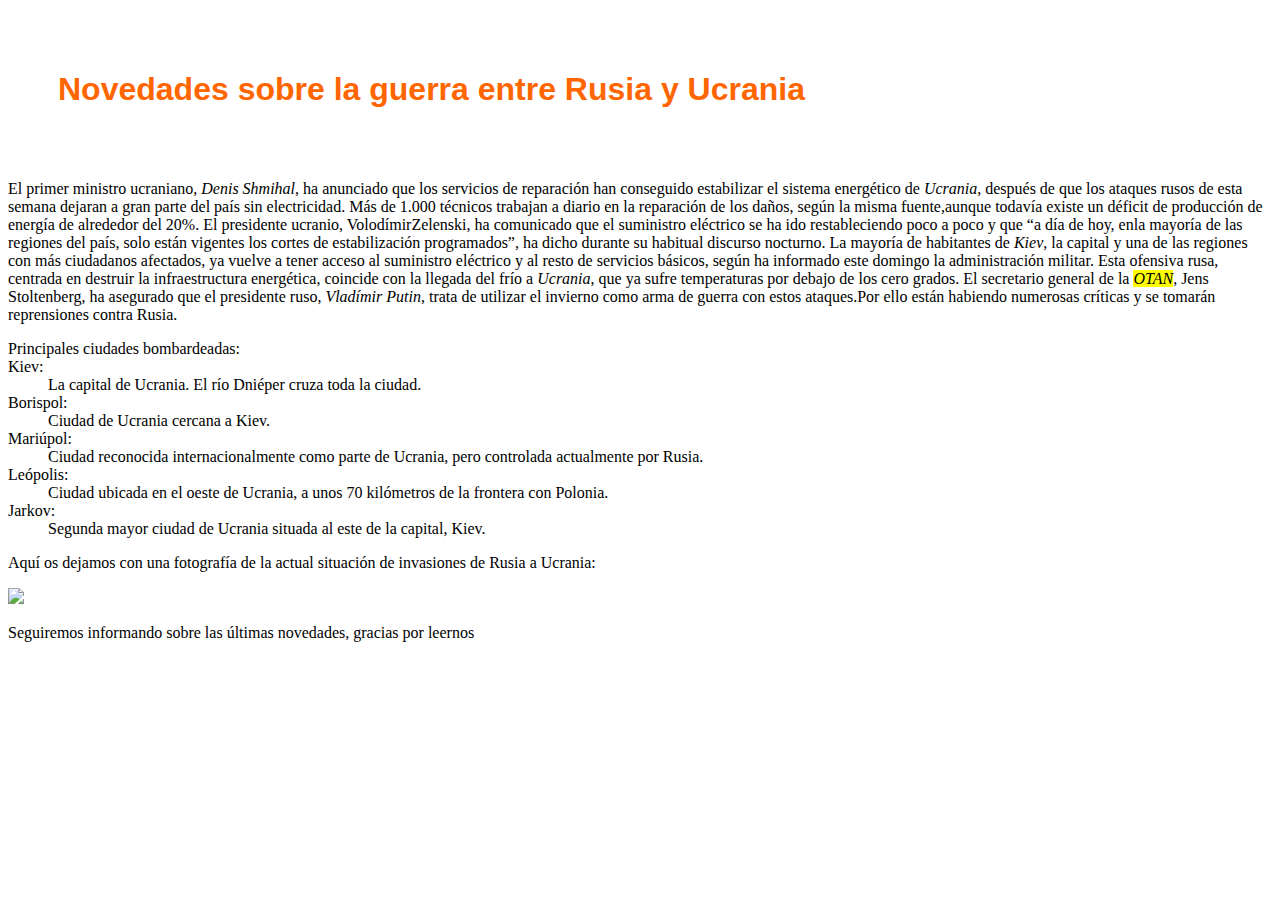
==== pagina.html @ c35ea919 "Correccion de formatos" ====
<!DOCTYPE html>
<html lang="es.ES">

<head>
    <title>
        Novedades guerra entre Ucrania y Rusia
    </title>
    <meta http-equiv="content-type" content="text/html; charset=UTF-8">
    <link href="estilos.css" rel="stylesheet" type="text/css">
</head>

<body>
    <h1>Novedades sobre la guerra entre Rusia y Ucrania</h1>
    <p>El primer ministro ucraniano, <em>Denis Shmihal</em>, ha anunciado que los servicios de reparación han
        conseguido estabilizar el sistema energético de <em>Ucrania</em>, después de que los ataques rusos de esta
        semana dejaran a gran parte del país sin electricidad. Más de 1.000 técnicos trabajan a diario en la
        reparación de los daños, según la misma fuente,aunque todavía existe un déficit de producción de energía de
        alrededor del 20%. El presidente ucranio, VolodímirZelenski, ha comunicado que el suministro eléctrico se ha ido
        restableciendo poco a poco y que “a día de hoy, enla mayoría de las regiones del país, solo están vigentes los
        cortes de estabilización programados”, ha dicho durante su habitual discurso nocturno. La mayoría de habitantes
        de <em>Kiev</em>, la capital y una de las regiones con más ciudadanos afectados, ya vuelve a tener acceso al
        suministro eléctrico y al resto de servicios básicos, según ha informado este domingo la administración militar.
        Esta ofensiva rusa, centrada en destruir la infraestructura energética, coincide con la llegada del frío a
        <em>Ucrania</em>, que ya sufre temperaturas por debajo de los cero grados. El secretario general de la
        <mark><em>OTAN</em></mark>, Jens Stoltenberg, ha asegurado que el presidente ruso, <em>Vladímir
        Putin</em>, trata de utilizar el invierno como arma de guerra con estos ataques.Por ello están habiendo
        numerosas críticas y se tomarán reprensiones contra Rusia.
    </p>
    <dl>Principales ciudades bombardeadas:
        <dt>Kiev:</dt>
        <dd>La capital de Ucrania. El río Dniéper cruza toda la ciudad.</dd>
        <dt>Borispol:</dt>
        <dd>Ciudad de Ucrania cercana a Kiev.</dd>
        <dt>Mariúpol:</dt>
        <dd>Ciudad reconocida internacionalmente como parte de Ucrania, pero controlada actualmente por Rusia.</dd>
        <dt>Leópolis:</dt>
        <dd>Ciudad ubicada en el oeste de Ucrania, a unos 70 kilómetros de la frontera con Polonia.</dd>
        <dt>Jarkov:</dt>
        <dd>Segunda mayor ciudad de Ucrania situada al este de la capital, Kiev.</dd>
    </dl>
    <p>Aquí os dejamos con una fotografía de la actual situación de invasiones de Rusia a Ucrania:</p>
    <img
        src="https://www.diariodesevilla.es/2022/02/24/mundo/Mapa-ataques-rusos-Ucrania_1659744852_152636647_667x375.jpg">
    <p>Seguiremos informando sobre las últimas novedades, gracias por leernos</p>
</body>

</html>
---- estilos.css ----
hr {
    text-align: center;
    width: 100%;
    border: 1px dashed rgb(0, 0, 250);
}

h1 {
    color: rgb(255, 102, 0);
    padding: 50px;
    font-family: Verdana, Geneva, Tahoma, sans-serif;
}

ol {
    color: black;
    list-style-type: upper-roman;
}

ul {
    color: rgb(0, 0, 250);
    list-style-type: circle;
}

a:link {
    color: rgb(158, 1, 61);
    text-decoration: none;
}

a:visited {
    color: rgb(50, 0, 255);
}

a:hover {
    color: rgb(21, 255, 0);
    font-weight: bold;
}

a:active {
    color: rgb(255, 145, 0);
    list-style-type: circle;
}

/*Aquí finaliza la hoja de estilos CSS*/
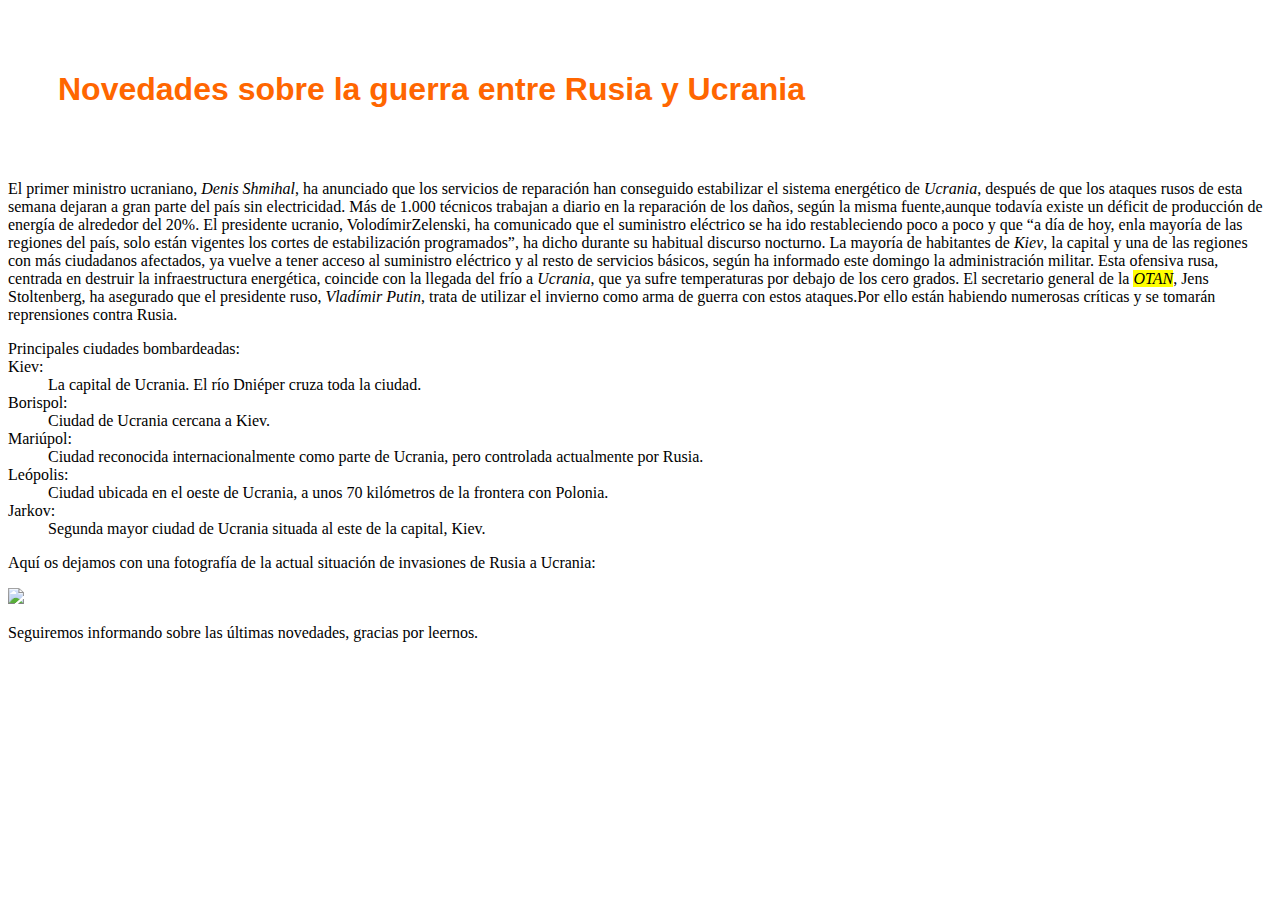
==== commit ed6dbc7e: "Correccion de errores" ====
--- a/pagina.html
+++ b/pagina.html
@@ -41,7 +41,7 @@
     <p>Aquí os dejamos con una fotografía de la actual situación de invasiones de Rusia a Ucrania:</p>
     <img
         src="https://www.diariodesevilla.es/2022/02/24/mundo/Mapa-ataques-rusos-Ucrania_1659744852_152636647_667x375.jpg">
-    <p>Seguiremos informando sobre las últimas novedades, gracias por leernos</p>
+    <p>Seguiremos informando sobre las últimas novedades, gracias por leernos.</p>
 </body>
 
 </html>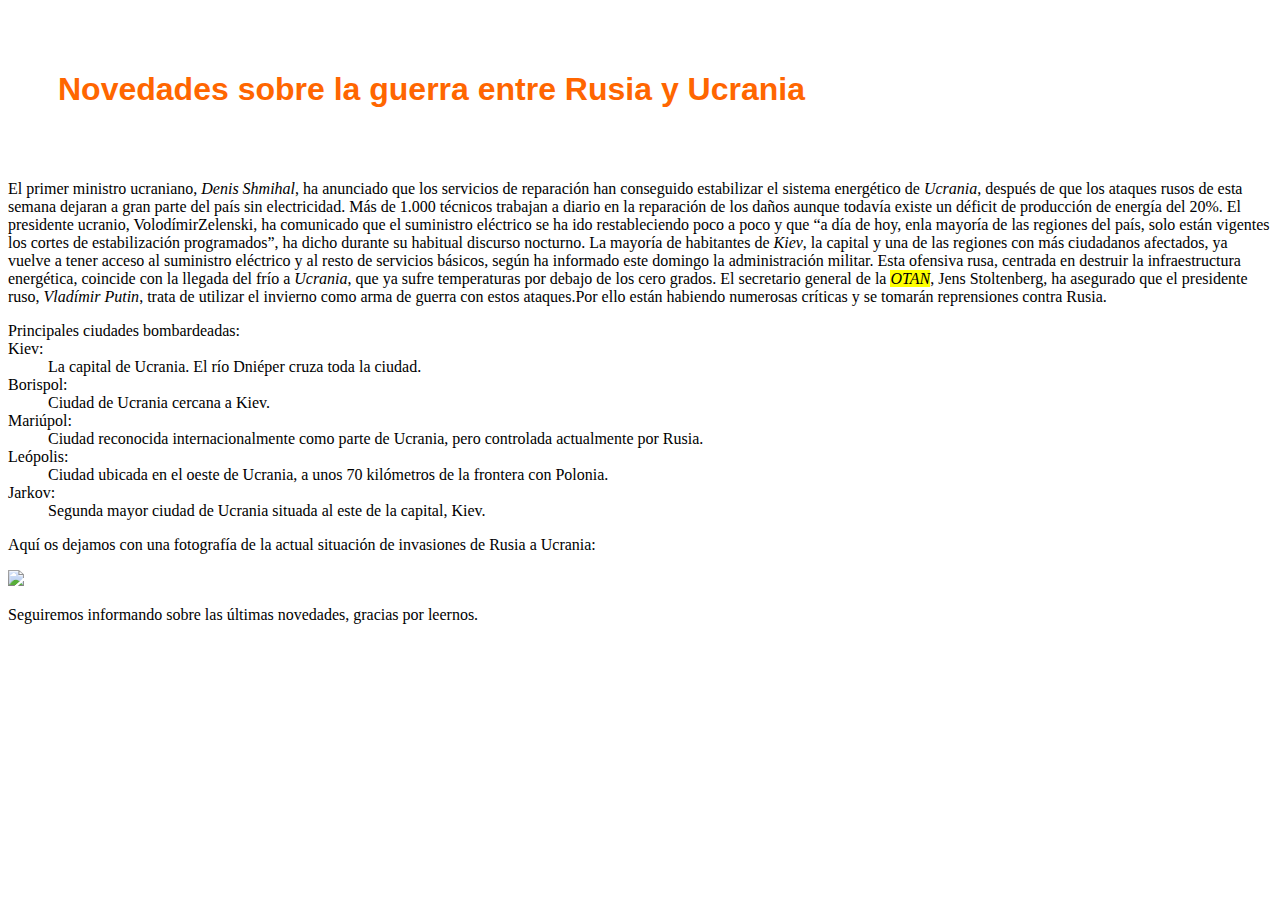
==== commit b0a63de2: "Cambios de información" ====
--- a/pagina.html
+++ b/pagina.html
@@ -14,8 +14,8 @@
     <p>El primer ministro ucraniano, <em>Denis Shmihal</em>, ha anunciado que los servicios de reparación han
         conseguido estabilizar el sistema energético de <em>Ucrania</em>, después de que los ataques rusos de esta
         semana dejaran a gran parte del país sin electricidad. Más de 1.000 técnicos trabajan a diario en la
-        reparación de los daños, según la misma fuente,aunque todavía existe un déficit de producción de energía de
-        alrededor del 20%. El presidente ucranio, VolodímirZelenski, ha comunicado que el suministro eléctrico se ha ido
+        reparación de los daños aunque todavía existe un déficit de producción de energía del 20%. El
+        presidente ucranio, VolodímirZelenski, ha comunicado que el suministro eléctrico se ha ido
         restableciendo poco a poco y que “a día de hoy, enla mayoría de las regiones del país, solo están vigentes los
         cortes de estabilización programados”, ha dicho durante su habitual discurso nocturno. La mayoría de habitantes
         de <em>Kiev</em>, la capital y una de las regiones con más ciudadanos afectados, ya vuelve a tener acceso al
@@ -23,7 +23,7 @@
         Esta ofensiva rusa, centrada en destruir la infraestructura energética, coincide con la llegada del frío a
         <em>Ucrania</em>, que ya sufre temperaturas por debajo de los cero grados. El secretario general de la
         <mark><em>OTAN</em></mark>, Jens Stoltenberg, ha asegurado que el presidente ruso, <em>Vladímir
-        Putin</em>, trata de utilizar el invierno como arma de guerra con estos ataques.Por ello están habiendo
+            Putin</em>, trata de utilizar el invierno como arma de guerra con estos ataques.Por ello están habiendo
         numerosas críticas y se tomarán reprensiones contra Rusia.
     </p>
     <dl>Principales ciudades bombardeadas:
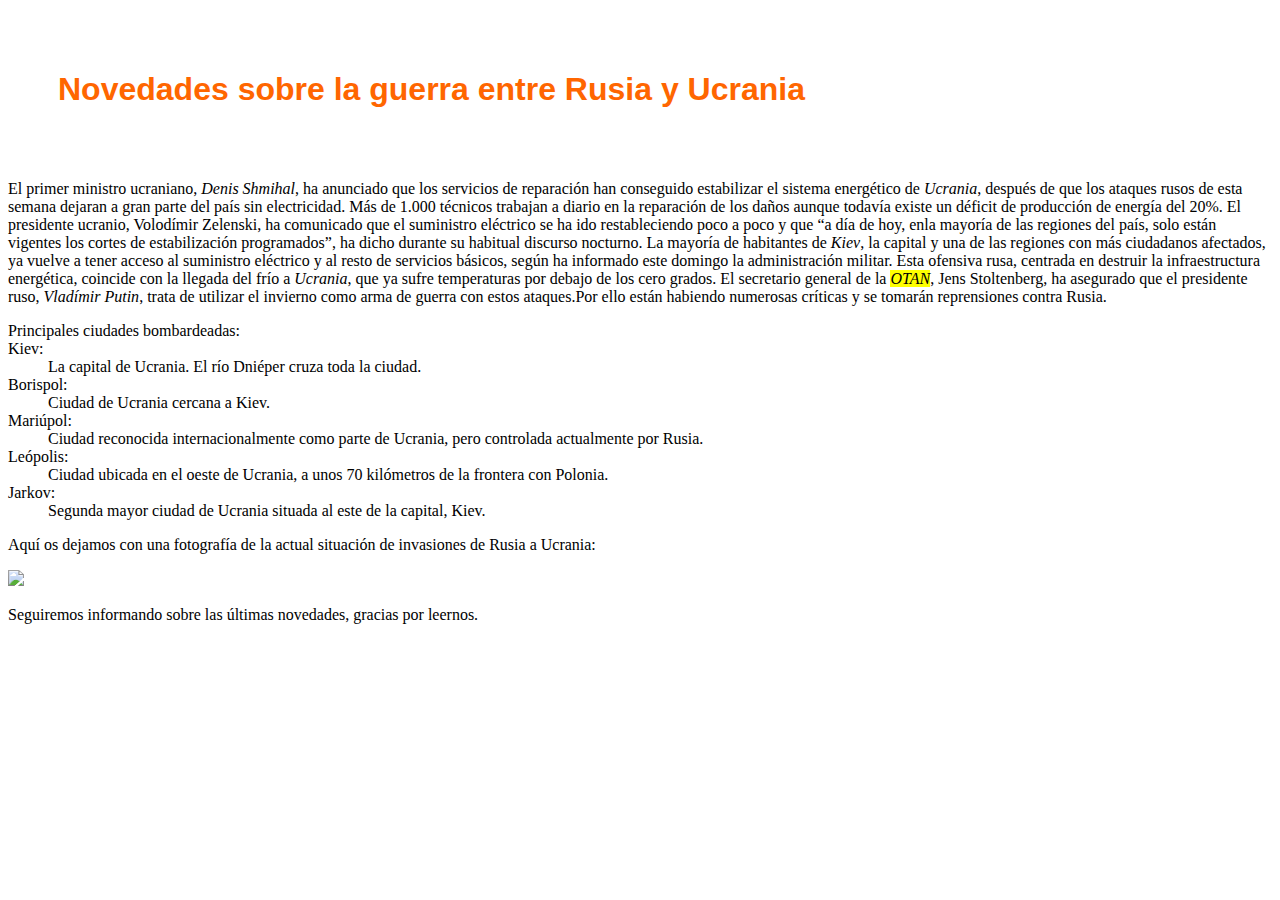
==== commit 35c1b282: "correcion de fallo en la informacion" ====
--- a/pagina.html
+++ b/pagina.html
@@ -15,7 +15,7 @@
         conseguido estabilizar el sistema energético de <em>Ucrania</em>, después de que los ataques rusos de esta
         semana dejaran a gran parte del país sin electricidad. Más de 1.000 técnicos trabajan a diario en la
         reparación de los daños aunque todavía existe un déficit de producción de energía del 20%. El
-        presidente ucranio, VolodímirZelenski, ha comunicado que el suministro eléctrico se ha ido
+        presidente ucranio, Volodímir Zelenski, ha comunicado que el suministro eléctrico se ha ido
         restableciendo poco a poco y que “a día de hoy, enla mayoría de las regiones del país, solo están vigentes los
         cortes de estabilización programados”, ha dicho durante su habitual discurso nocturno. La mayoría de habitantes
         de <em>Kiev</em>, la capital y una de las regiones con más ciudadanos afectados, ya vuelve a tener acceso al
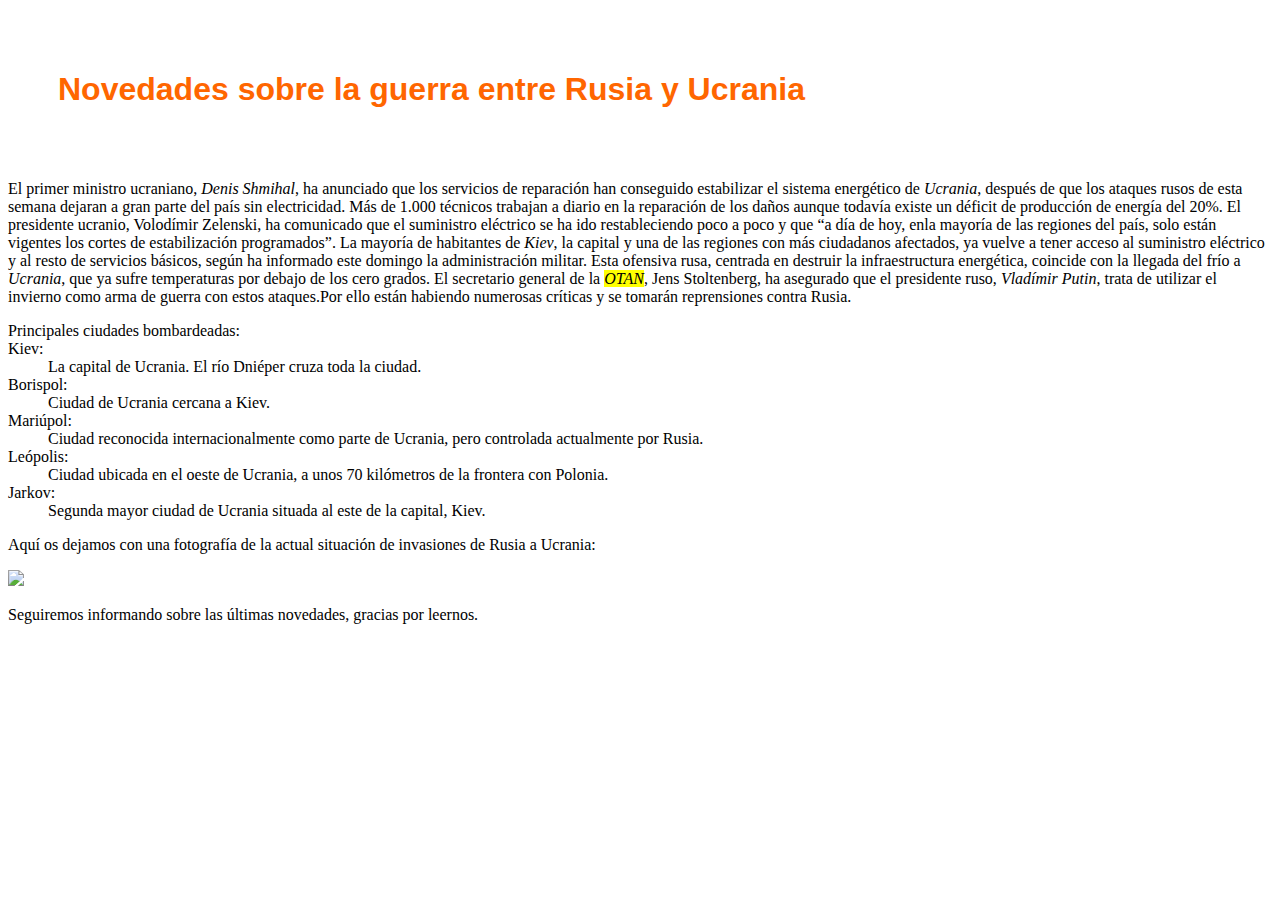
==== commit 672d6a31: "reformulacion de informacion" ====
--- a/pagina.html
+++ b/pagina.html
@@ -17,7 +17,7 @@
         reparación de los daños aunque todavía existe un déficit de producción de energía del 20%. El
         presidente ucranio, Volodímir Zelenski, ha comunicado que el suministro eléctrico se ha ido
         restableciendo poco a poco y que “a día de hoy, enla mayoría de las regiones del país, solo están vigentes los
-        cortes de estabilización programados”, ha dicho durante su habitual discurso nocturno. La mayoría de habitantes
+        cortes de estabilización programados”. La mayoría de habitantes
         de <em>Kiev</em>, la capital y una de las regiones con más ciudadanos afectados, ya vuelve a tener acceso al
         suministro eléctrico y al resto de servicios básicos, según ha informado este domingo la administración militar.
         Esta ofensiva rusa, centrada en destruir la infraestructura energética, coincide con la llegada del frío a
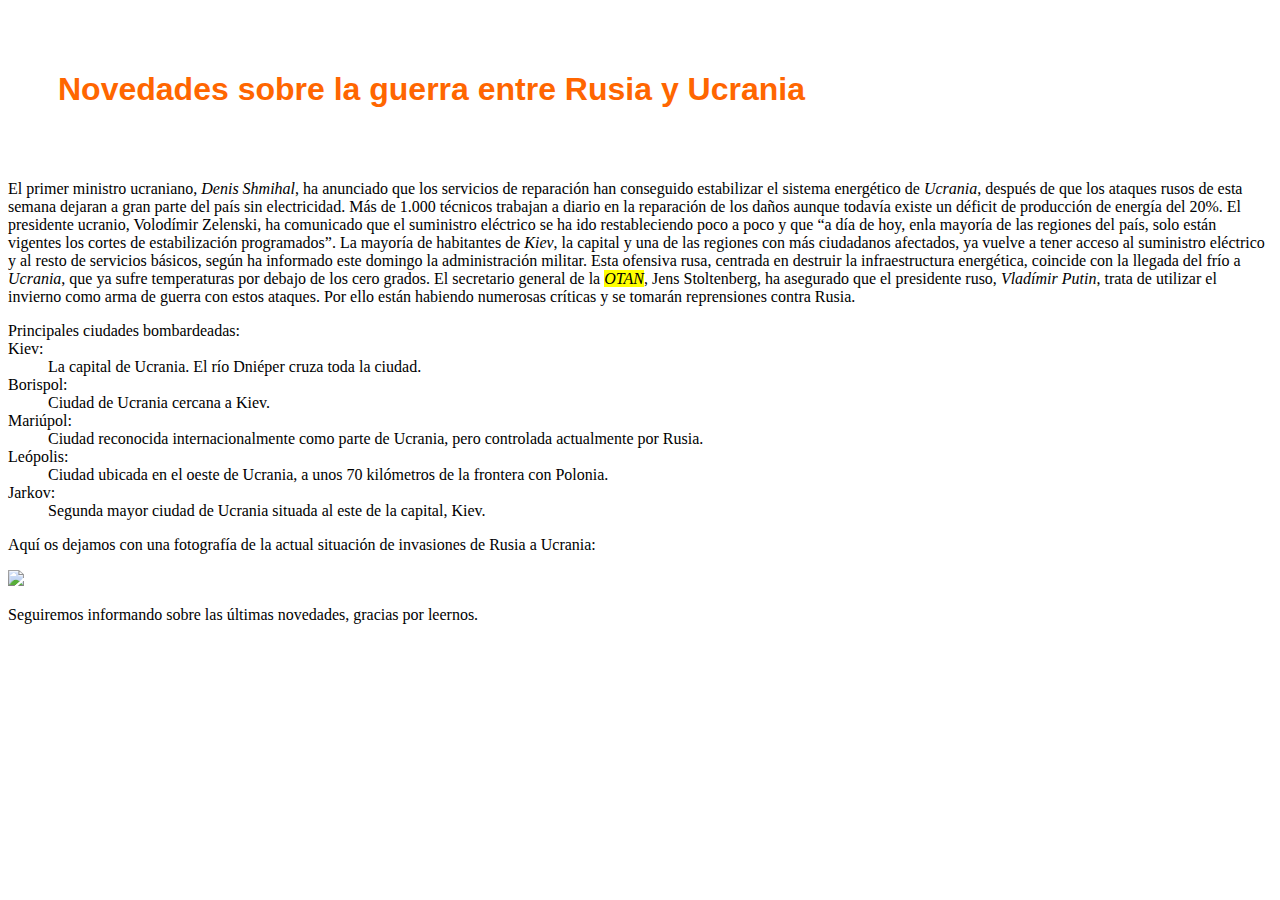
==== commit f1df2541: "correción de información" ====
--- a/pagina.html
+++ b/pagina.html
@@ -23,7 +23,7 @@
         Esta ofensiva rusa, centrada en destruir la infraestructura energética, coincide con la llegada del frío a
         <em>Ucrania</em>, que ya sufre temperaturas por debajo de los cero grados. El secretario general de la
         <mark><em>OTAN</em></mark>, Jens Stoltenberg, ha asegurado que el presidente ruso, <em>Vladímir
-            Putin</em>, trata de utilizar el invierno como arma de guerra con estos ataques.Por ello están habiendo
+        Putin</em>, trata de utilizar el invierno como arma de guerra con estos ataques. Por ello están habiendo
         numerosas críticas y se tomarán reprensiones contra Rusia.
     </p>
     <dl>Principales ciudades bombardeadas:
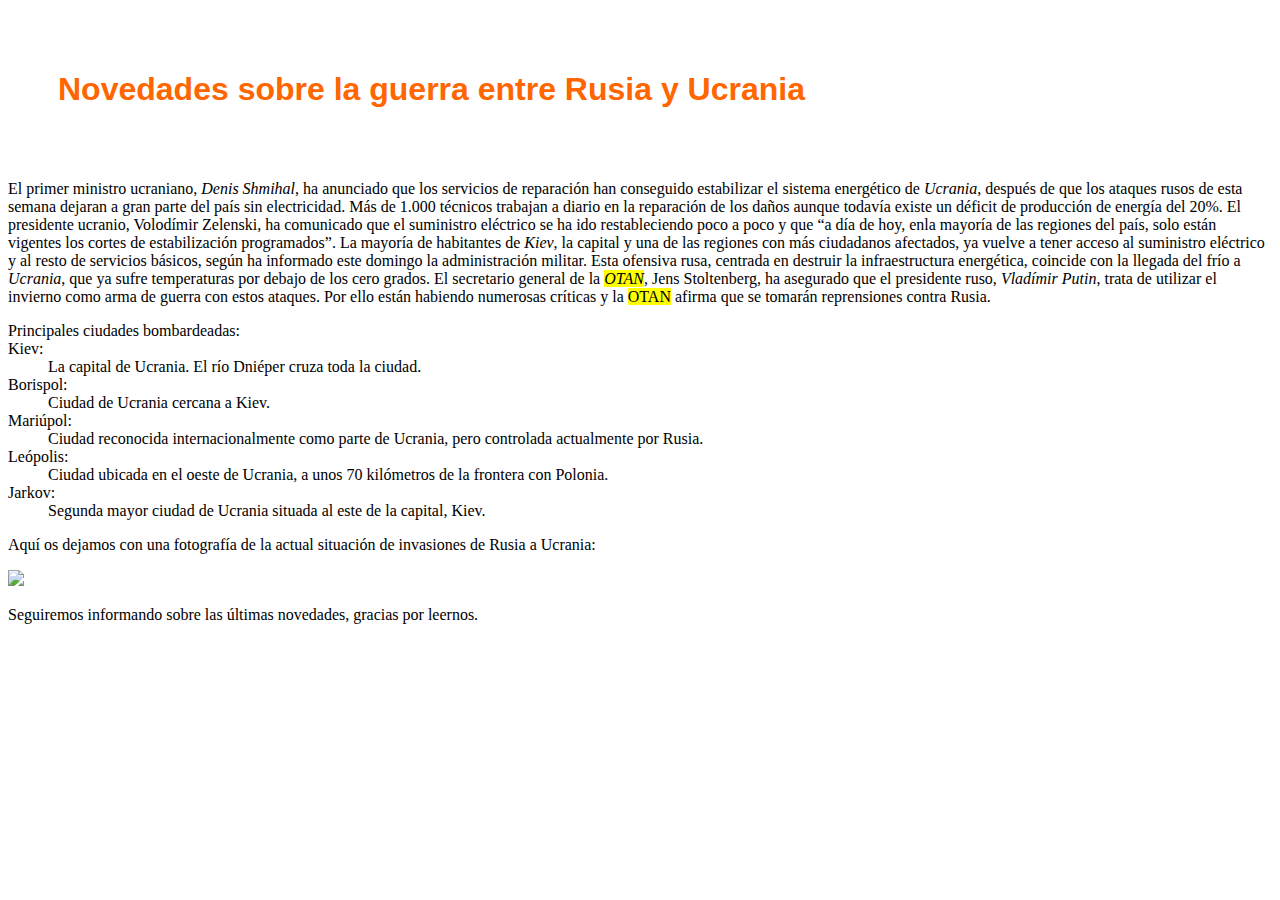
==== commit 13759bec: "Cambio de informacion" ====
--- a/pagina.html
+++ b/pagina.html
@@ -24,7 +24,7 @@
         <em>Ucrania</em>, que ya sufre temperaturas por debajo de los cero grados. El secretario general de la
         <mark><em>OTAN</em></mark>, Jens Stoltenberg, ha asegurado que el presidente ruso, <em>Vladímir
         Putin</em>, trata de utilizar el invierno como arma de guerra con estos ataques. Por ello están habiendo
-        numerosas críticas y se tomarán reprensiones contra Rusia.
+        numerosas críticas y la <mark>OTAN</mark> afirma que se tomarán reprensiones contra Rusia.
     </p>
     <dl>Principales ciudades bombardeadas:
         <dt>Kiev:</dt>
